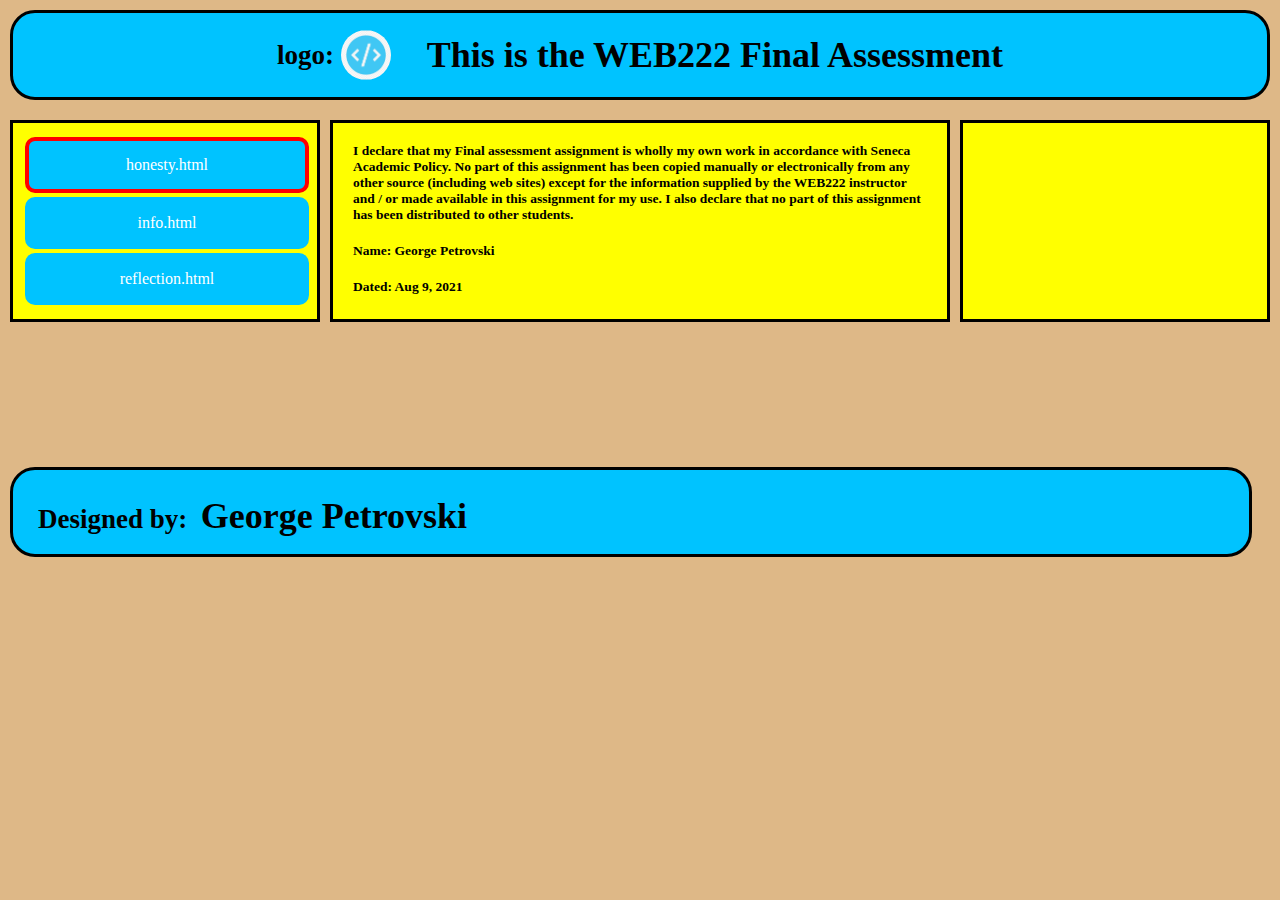
==== index.html @ 1cbdeb11 "Update and rename honesty.html to index.html" ====
<!DOCTYPE html>
<html lang="en">
<head>
    <meta charset="UTF-8">
    <link rel="stylesheet" href="normalize.css">
    <meta http-equiv="X-UA-Compatible" content="IE=edge">
    <meta name="viewport" content="width=device-width, initial-scale=1.0">
    <title>George Petrovski</title>
</head>
<body> 
    <header>
        <h3>logo:&nbsp</h3>
        <div id="headerlogo">

        </div>
        <h1>
            &nbsp&nbsp&nbsp&nbspThis is the WEB222 Final Assessment
        </h1>
    </header>
    
    <section id="main">
        <div id="navbar">
            <a href="index.html" class="button buttonclicked">honesty.html</a>
            <a href="info.html" class="button">info.html</a>
            <a href="reflection.html" class="button">reflection.html</a>
        </div>
        <div>
            <p>
                I declare that my Final assessment assignment is wholly my own work in 
                accordance with Seneca Academic Policy. No part of this assignment has been 
                copied manually or electronically from any other source (including web sites)
                except for the information supplied by the WEB222 instructor and / or made 
                available in this assignment for my use.
                I also declare that no part of this assignment has been distributed to other 
                students.
            </p>
            <p>
                Name: George Petrovski
            </p>
            <p>
                Dated: Aug 9, 2021
            </p>
        </div>
        <div>
            
        </div>
    </section>

    <footer>
        <h3 id="git">
            Designed by:&nbsp
        </h3>
        <h1 id="git">
            George Petrovski
        </h1>
    </footer>
</body>
</html>
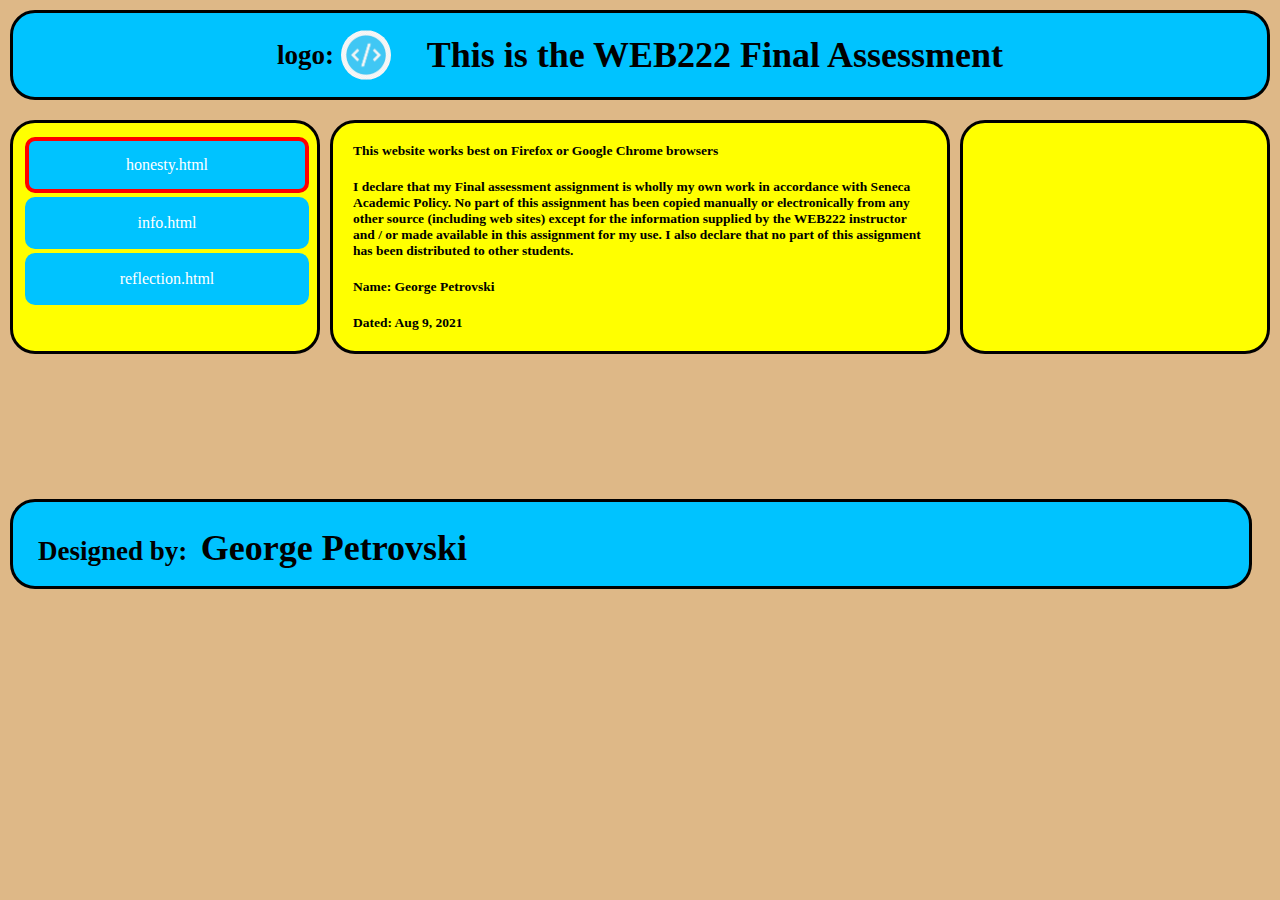
==== commit 9fd71940: "Update index.html" ====
--- a/index.html
+++ b/index.html
@@ -25,6 +25,9 @@
             <a href="reflection.html" class="button">reflection.html</a>
         </div>
         <div>
+            <p>
+                This website works best on Firefox or Google Chrome browsers
+            </p>
             <p>
                 I declare that my Final assessment assignment is wholly my own work in 
                 accordance with Seneca Academic Policy. No part of this assignment has been 
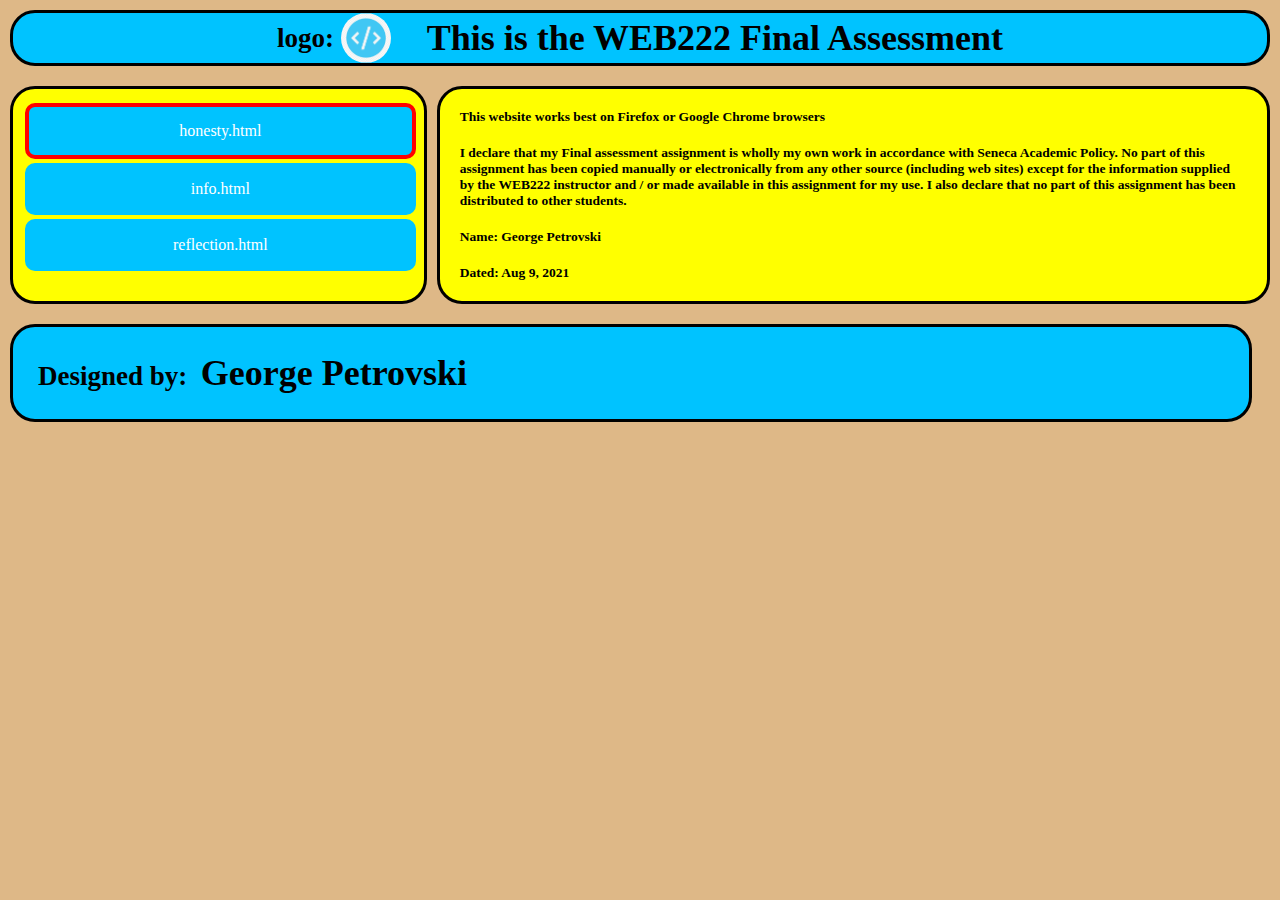
==== commit ca2af152: "Rename honesty.html to index.html" ====
--- a/index.html
+++ b/index.html
@@ -7,7 +7,7 @@
     <meta name="viewport" content="width=device-width, initial-scale=1.0">
     <title>George Petrovski</title>
 </head>
-<body> 
+<body id="honesty"> 
     <header>
         <h3>logo:&nbsp</h3>
         <div id="headerlogo">
@@ -20,7 +20,7 @@
     
     <section id="main">
         <div id="navbar">
-            <a href="index.html" class="button buttonclicked">honesty.html</a>
+            <a href="honesty.html" class="button buttonclicked">honesty.html</a>
             <a href="info.html" class="button">info.html</a>
             <a href="reflection.html" class="button">reflection.html</a>
         </div>
@@ -44,9 +44,6 @@
                 Dated: Aug 9, 2021
             </p>
         </div>
-        <div>
-            
-        </div>
     </section>
 
     <footer>
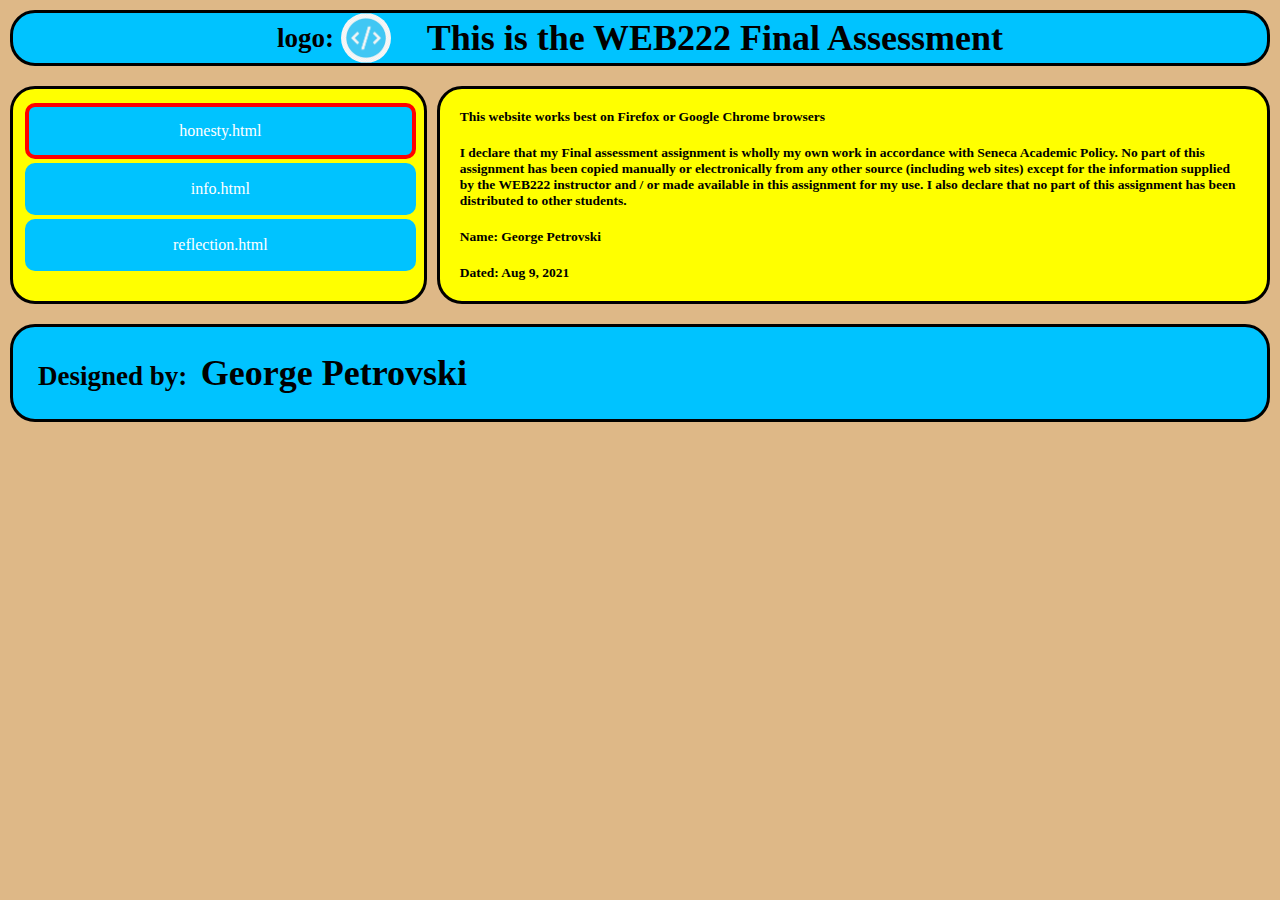
==== commit c1a58bae: "Update index.html" ====
--- a/index.html
+++ b/index.html
@@ -20,7 +20,7 @@
     
     <section id="main">
         <div id="navbar">
-            <a href="honesty.html" class="button buttonclicked">honesty.html</a>
+            <a href="index.html" class="button buttonclicked">honesty.html</a>
             <a href="info.html" class="button">info.html</a>
             <a href="reflection.html" class="button">reflection.html</a>
         </div>
